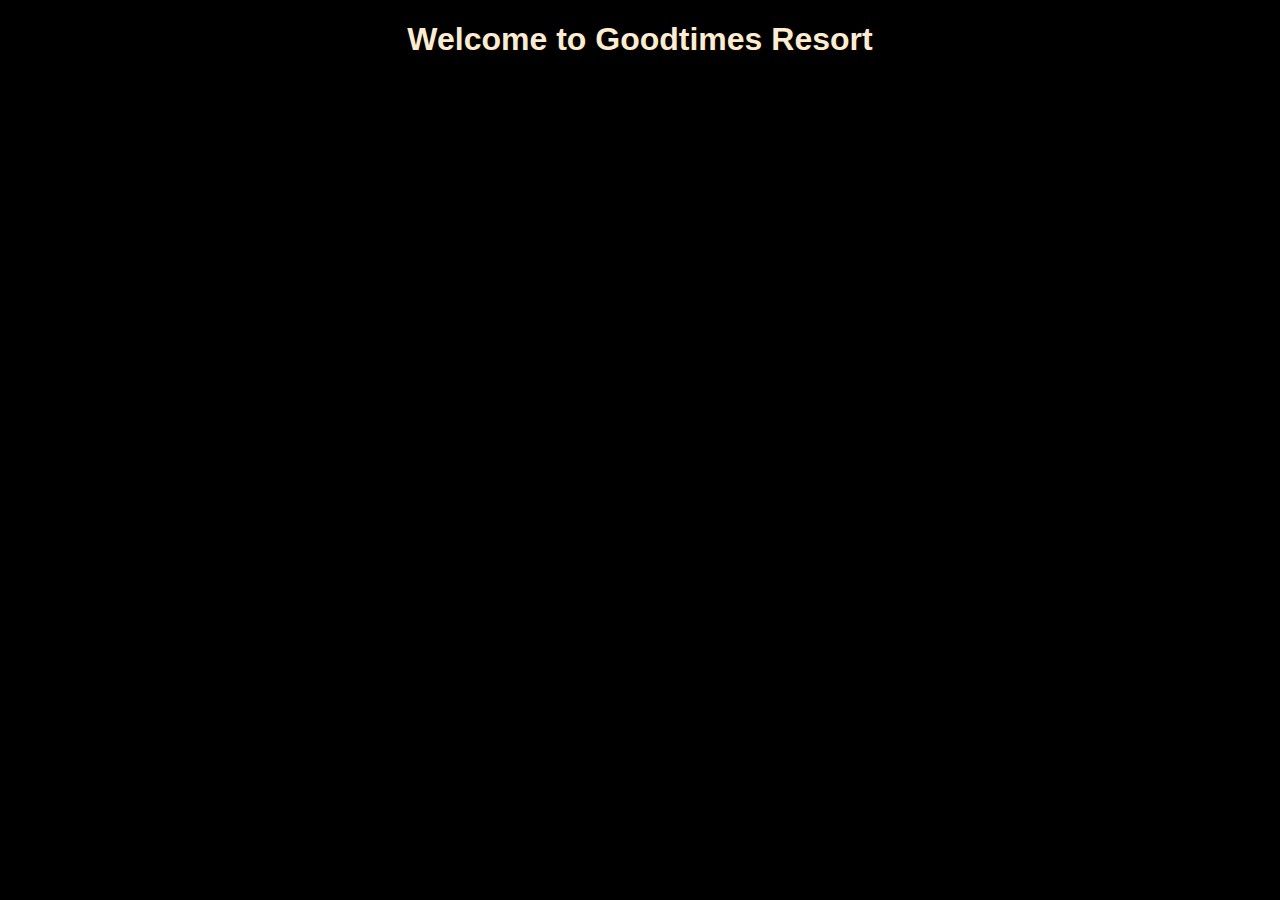
==== index.html @ cb2434f6 "add initial html docs" ====
<!DOCTYPE html>
<html lang="en-US">
<head>
  <link rel="stylesheet" href="css/styles.css">
  <title>Goodtimes Resort</title>
</head>
<body>
  <h1>Welcome to Goodtimes Resort</h1>
  <p>Goodtimes resort is the most beautiful place you'll ever be in your entire life. Browse about on our stunning website to get a sense of its majesty.</p>
  <ul>
    <li>Accommodations</li>
    <li>Activities</li>
    <li>Travel Arrangements</li>
    <li>Images of Goodtimes Resort</li>
    <li>Contact Us</li>
  </ul>
</body>
</html>
---- css/styles.css ----
body {
  background-color: #000;
  font-family: 'Gill Sans', 'Gill Sans MT', Calibri, 'Trebuchet MS', sans-serif;
}
h1 {
  color:blanchedalmond;
  text-align:center;
}
ul {
  line-height: 10px;
}
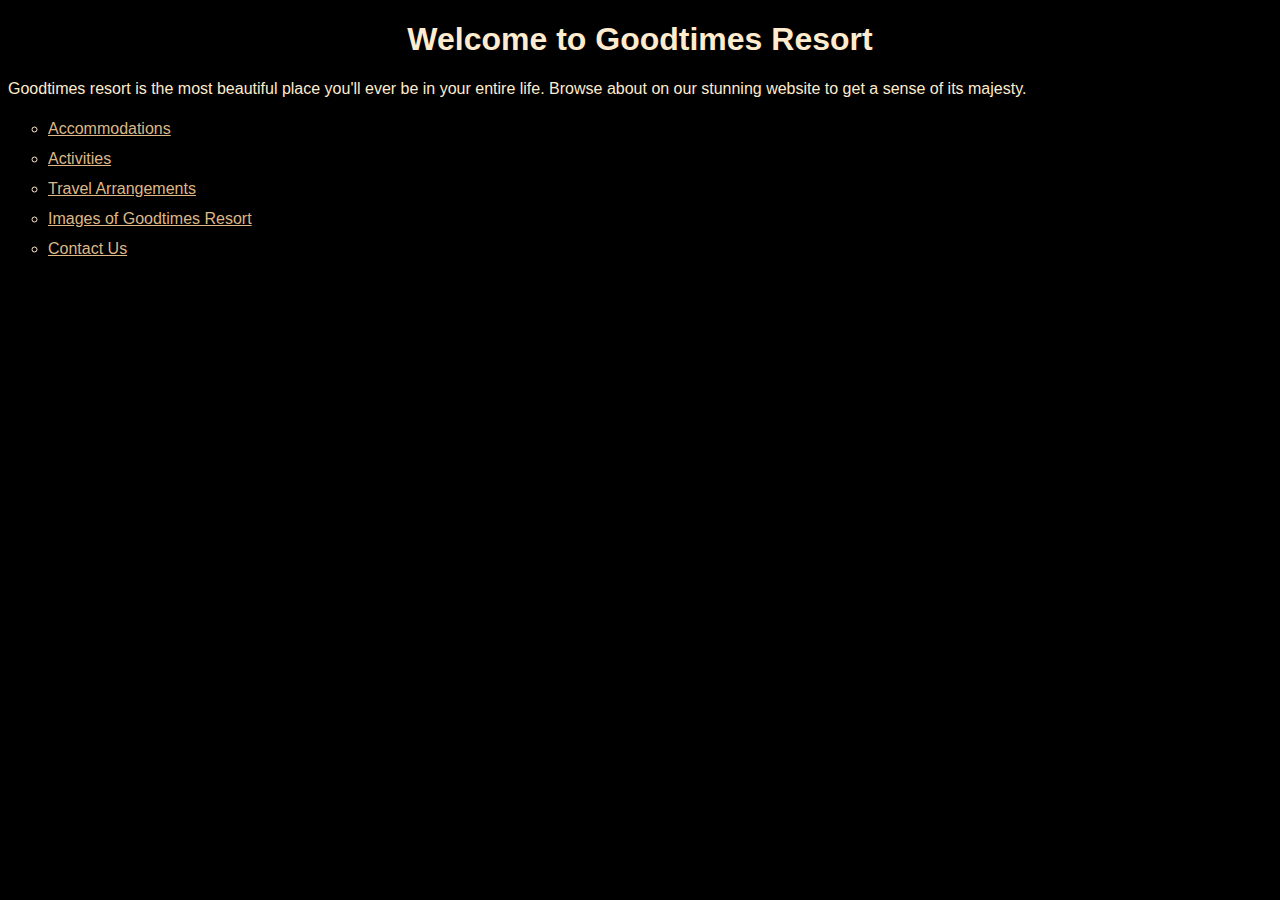
==== commit b3036a12: "add styles" ====
--- a/index.html
+++ b/index.html
@@ -8,11 +8,11 @@
   <h1>Welcome to Goodtimes Resort</h1>
   <p>Goodtimes resort is the most beautiful place you'll ever be in your entire life. Browse about on our stunning website to get a sense of its majesty.</p>
   <ul>
-    <li>Accommodations</li>
-    <li>Activities</li>
-    <li>Travel Arrangements</li>
-    <li>Images of Goodtimes Resort</li>
-    <li>Contact Us</li>
+    <li><a href="accommodations.html">Accommodations</a></li>
+    <li><a href="activities.html">Activities</a></li>
+    <li><a href="travel-arrangements.html">Travel Arrangements</a></li>
+    <li><a href="resort-images.html">Images of Goodtimes Resort</a></li>
+    <li><a href="contact-us.html">Contact Us</a></li>
   </ul>
 </body>
 </html>--- a/css/styles.css
+++ b/css/styles.css
@@ -1,11 +1,16 @@
 body {
   background-color: #000;
   font-family: 'Gill Sans', 'Gill Sans MT', Calibri, 'Trebuchet MS', sans-serif;
+  color:blanchedalmond;
 }
 h1 {
-  color:blanchedalmond;
   text-align:center;
 }
 ul {
-  line-height: 10px;
+  line-height: 30px;
+  list-style-type: circle;
 }
+
+a {
+  color:burlywood;
+}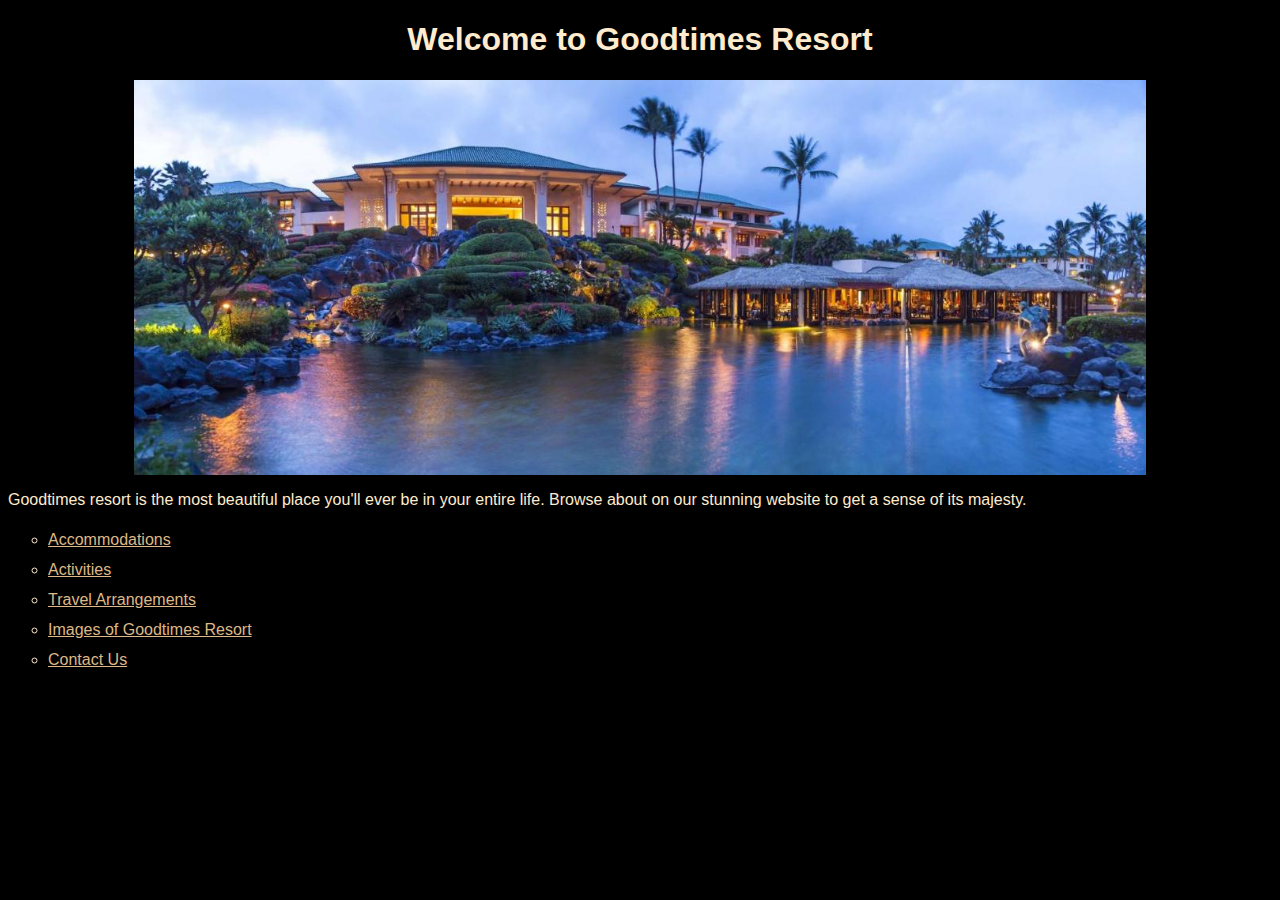
==== commit ecebb020: "add many img and text" ====
--- a/index.html
+++ b/index.html
@@ -6,6 +6,7 @@
 </head>
 <body>
   <h1>Welcome to Goodtimes Resort</h1>
+  <img src="img/grandhyatt.jpeg" alt="Goodtimes Resort" class="center">
   <p>Goodtimes resort is the most beautiful place you'll ever be in your entire life. Browse about on our stunning website to get a sense of its majesty.</p>
   <ul>
     <li><a href="accommodations.html">Accommodations</a></li>
--- a/css/styles.css
+++ b/css/styles.css
@@ -13,4 +13,14 @@
 
 a {
   color:burlywood;
+}
+
+.center {
+  display:block;
+  margin-left:auto;
+  margin-right:auto;
+  width:80%;
+}
+.small {
+  width:30%;
 }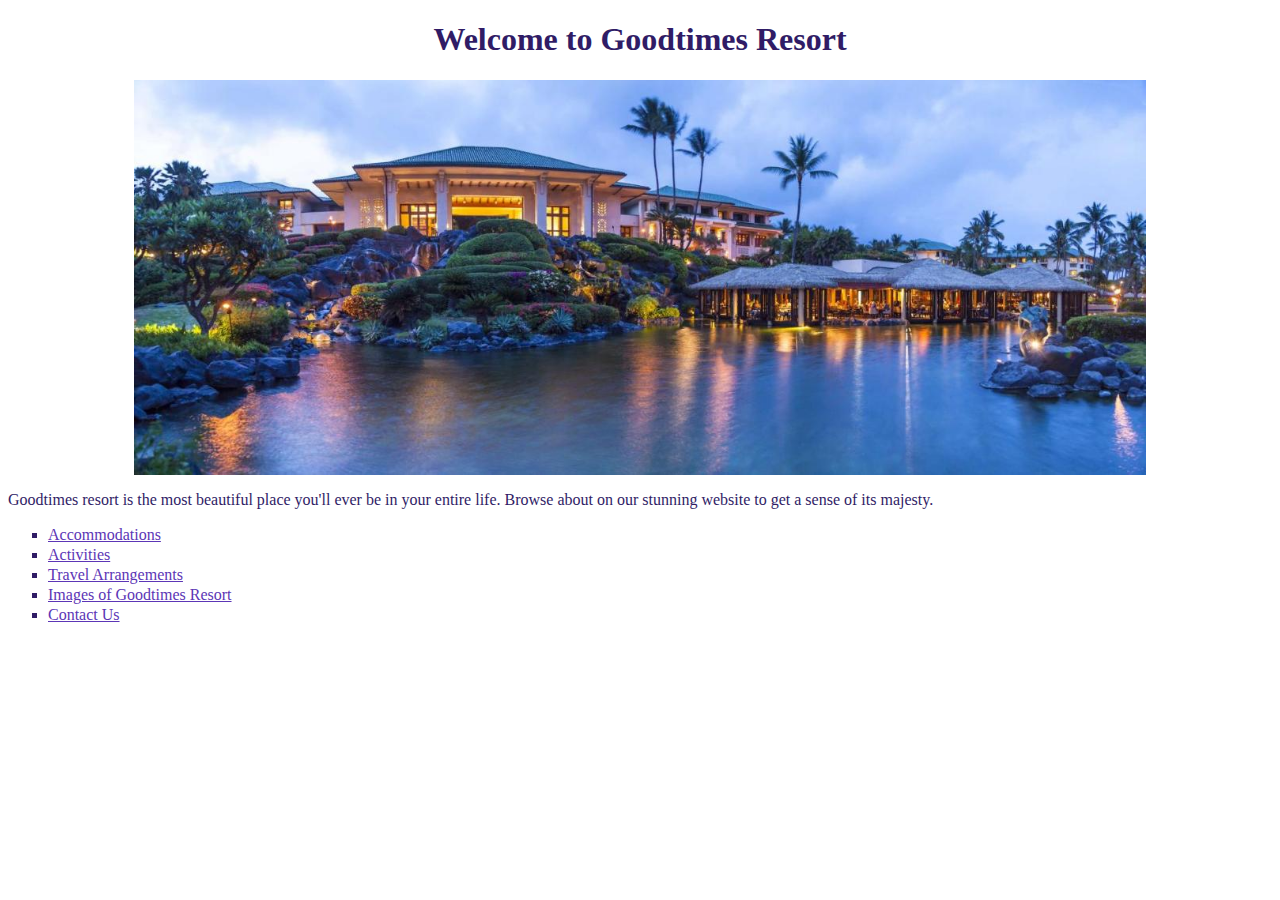
==== commit e5dfbe7c: "add light theme" ====
--- a/index.html
+++ b/index.html
@@ -1,7 +1,7 @@
 <!DOCTYPE html>
 <html lang="en-US">
 <head>
-  <link rel="stylesheet" href="css/styles.css">
+  <link rel="stylesheet" href="css/styles-light.css">
   <title>Goodtimes Resort</title>
 </head>
 <body>
--- a/css/styles-light.css
+++ b/css/styles-light.css
@@ -0,0 +1,25 @@
+body {
+  font-family: Cambria, Cochin, Georgia, Times, 'Times New Roman', serif;
+  color:rgb(48, 28, 102);
+}
+h1 {
+  text-align:center;
+}
+ul {
+  line-height: 20px;
+  list-style-type: square;
+}
+
+a {
+  color:rgb(92, 54, 182);
+}
+
+.center {
+  display:block;
+  margin-left:auto;
+  margin-right:auto;
+  width:80%;
+}
+.small {
+  width:30%;
+}